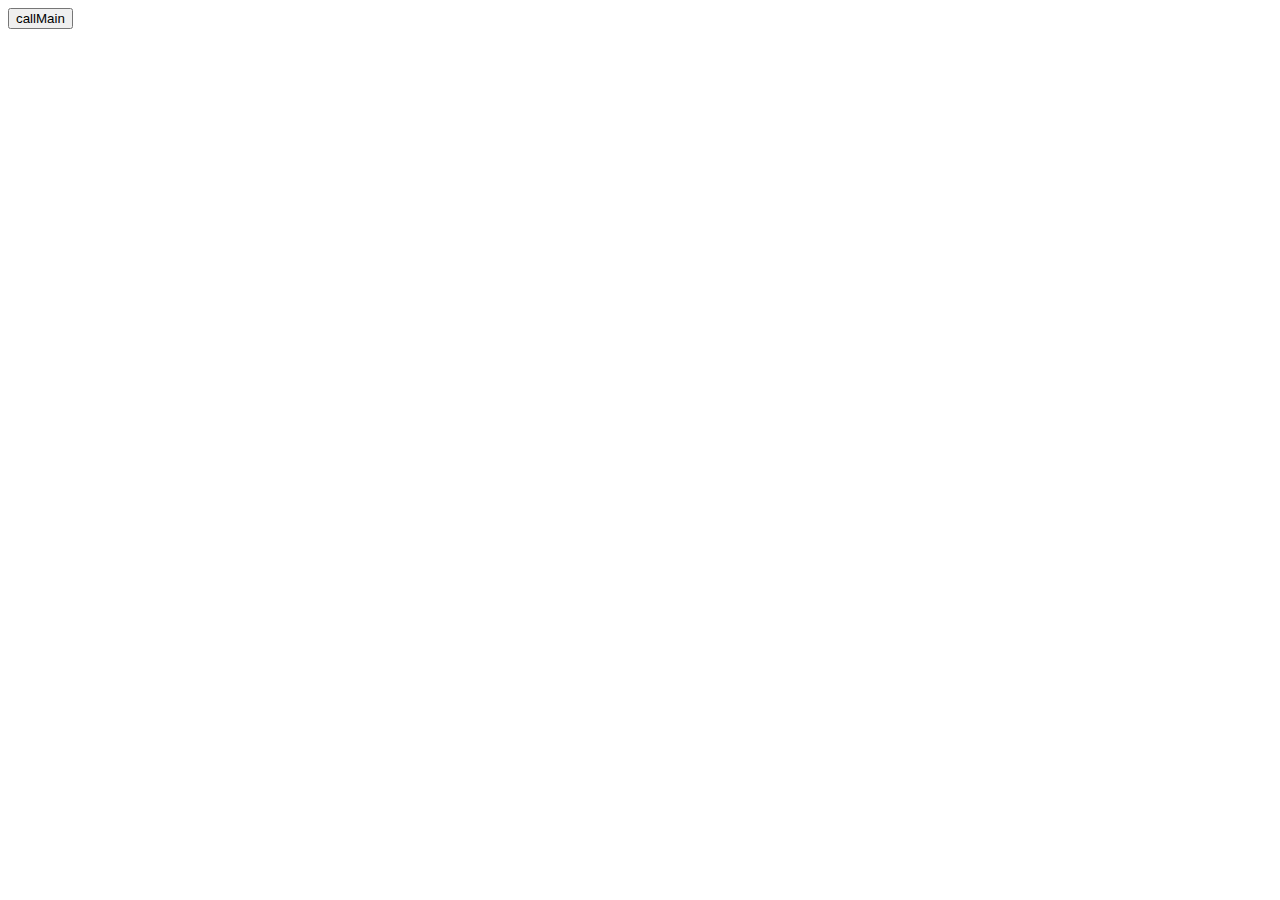
==== web/abc2midi.html @ 7dfee39a "mod: callMain interactive" ====
<!doctype html>
<html lang="en-us">
  <head>
    <meta charset="utf-8">
    <meta http-equiv="Content-Type" content="text/html; charset=utf-8">
    <title>abc2midi-wasm</title>
  </head>
  <body>
    <form>
      <button type="button" onclick="Module.callMain();">callMain</button>
    </form>
    <script type='text/javascript'>
      var Module = {
        noInitialRun: true,
//        noExitRuntime: true,
//        onRuntimeInitialized: function() {
//            Module.callMain([]);
//        },
        print: (...args) => {
            var text = args.join(' ');
            // These replacements are necessary if you render to raw HTML
            //text = text.replace(/&/g, "&amp;");
            //text = text.replace(/</g, "&lt;");
            //text = text.replace(/>/g, "&gt;");
            //text = text.replace('\n', '<br>', 'g');
            console.log(text);
        },
        setStatus: (text) => {
            console.log("[status] " + text);
        },
        totalDependencies: 0,
        monitorRunDependencies: (left) => {
          this.totalDependencies = Math.max(this.totalDependencies, left);
          Module.setStatus(left ? 'Preparing... (' + (this.totalDependencies-left) + '/' + this.totalDependencies + ')' : 'All downloads complete.');
        }
      };
      Module.setStatus('Downloading...');
      window.onerror = () => {
        Module.setStatus('Exception thrown, see JavaScript console');
        Module.setStatus = (text) => {
          if (text) console.error('[post-exception status] ' + text);
        };
      };
    </script>
    <script async type="text/javascript" src="abc2midi.js"></script>
  </body>
</html>
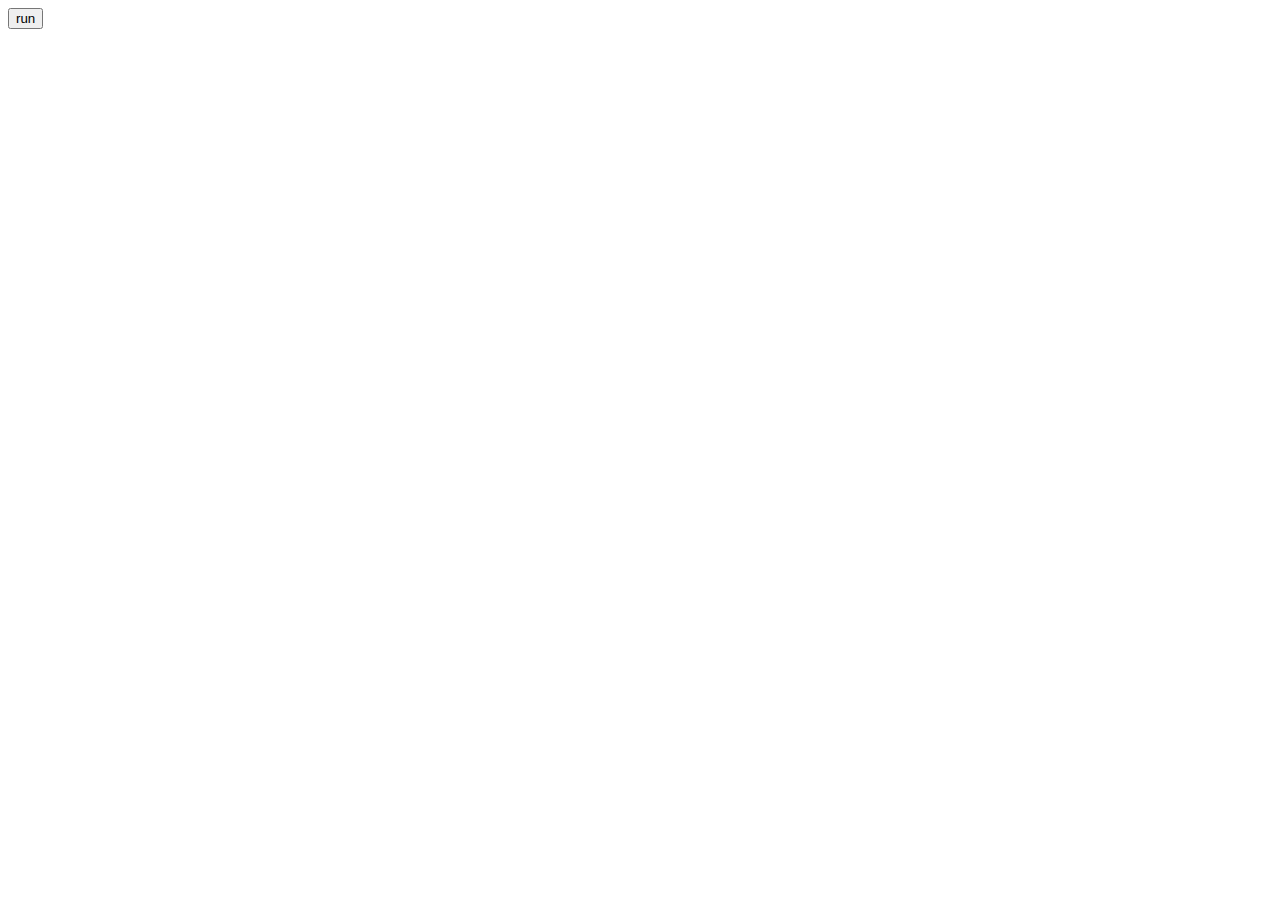
==== commit 86dd40fc: "Merge branch 'scratch'" ====
--- a/web/abc2midi.html
+++ b/web/abc2midi.html
@@ -4,44 +4,50 @@
     <meta charset="utf-8">
     <meta http-equiv="Content-Type" content="text/html; charset=utf-8">
     <title>abc2midi-wasm</title>
+    <script type="text/javascript" src="abc2midi.js"></script>
   </head>
   <body>
     <form>
-      <button type="button" onclick="Module.callMain();">callMain</button>
+      <button type="button" id="buttonRun">run</button>
     </form>
-    <script type='text/javascript'>
-      var Module = {
-        noInitialRun: true,
-//        noExitRuntime: true,
-//        onRuntimeInitialized: function() {
-//            Module.callMain([]);
-//        },
-        print: (...args) => {
-            var text = args.join(' ');
-            // These replacements are necessary if you render to raw HTML
-            //text = text.replace(/&/g, "&amp;");
-            //text = text.replace(/</g, "&lt;");
-            //text = text.replace(/>/g, "&gt;");
-            //text = text.replace('\n', '<br>', 'g');
-            console.log(text);
-        },
-        setStatus: (text) => {
-            console.log("[status] " + text);
-        },
-        totalDependencies: 0,
-        monitorRunDependencies: (left) => {
-          this.totalDependencies = Math.max(this.totalDependencies, left);
-          Module.setStatus(left ? 'Preparing... (' + (this.totalDependencies-left) + '/' + this.totalDependencies + ')' : 'All downloads complete.');
-        }
+    <script type='module'>
+      let abc2midi = await createAbc2Midi({noInitialRun: true});
+      let buttonRun = document.querySelector("#buttonRun");
+      buttonRun.onclick = async (e) => {
+          let abcFilename = "kaerunouta.abc";
+          let midiFilename = "kaerunouta.midi";
+          await writeFile(abcFilename,abcFilename);
+          abc2midi.callMain([abcFilename, "-o", midiFilename]);
+          let dataMidi = abc2midi.FS.readFile(midiFilename);
+          downloadBlob(dataMidi, midiFilename, 'audio/midi');
       };
-      Module.setStatus('Downloading...');
-      window.onerror = () => {
-        Module.setStatus('Exception thrown, see JavaScript console');
-        Module.setStatus = (text) => {
-          if (text) console.error('[post-exception status] ' + text);
+
+      async function writeFile(url, path) {
+          let res = await fetch(url);
+          let blob = await res.blob();
+          let buff = await blob.arrayBuffer();
+          let data = new Uint8Array(buff);
+          abc2midi.FS.writeFile(path,data);
+      }
+
+      function downloadBlob (data, filename, mimeType) {
+        let blob = new Blob([data], {type: mimeType});
+        let url = window.URL.createObjectURL(blob);
+        let downloadURL = function(url) {
+          let a = document.createElement('a');
+          a.href = url;
+          a.download = filename;
+          document.body.appendChild(a);
+          a.style = 'display: none';
+          a.click();
+          a.remove();
         };
-      };
+        downloadURL(url);
+        setTimeout(function() {
+        return window.URL.revokeObjectURL(url);
+        }, 1000);
+      }
+
     </script>
-    <script async type="text/javascript" src="abc2midi.js"></script>
   </body>
 </html>
